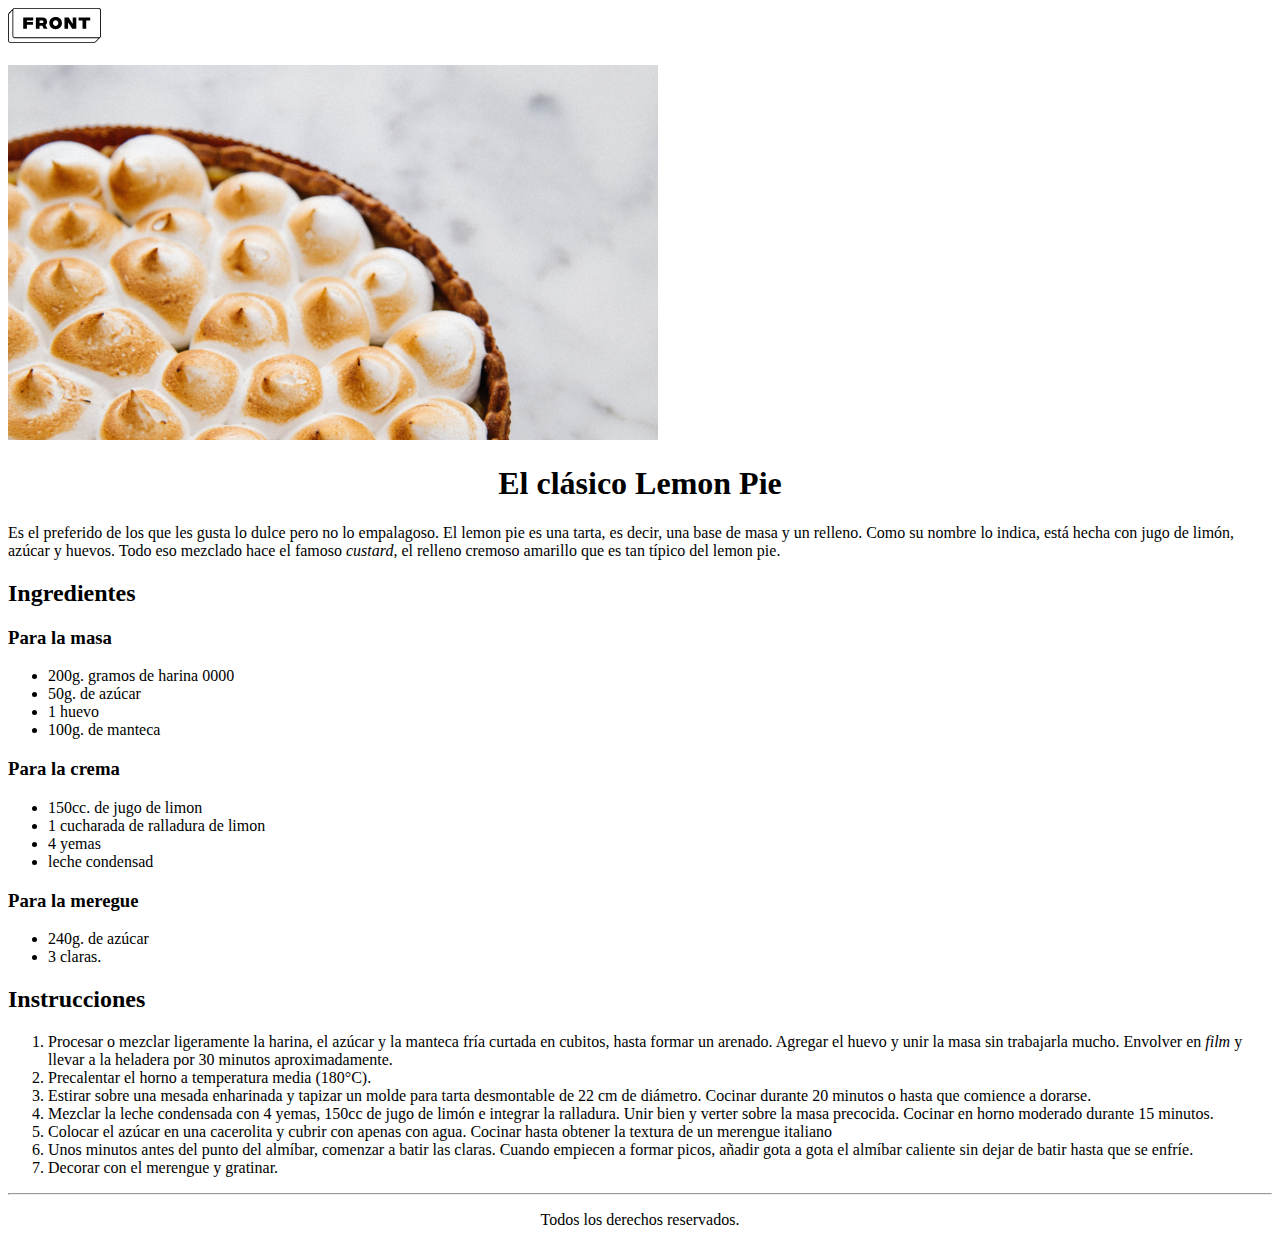
==== LemonPie/index.html @ d1f12e93 "primerCommitLemonPie" ====
<!DOCTYPE html>
<html lang="es">

    <head>
        <meta charset="UTF-8">
        <meta name="viewport" content="width=device-width, initial-scale=1.0">
        <title>Lemon Pie</title>
        <link rel="stylessheet" href(unknown)>
        <style>
            footer {
                text-align: center;
            }
        </style>
    </head>

    <body>
        <header>
                <!--Imágenes-->
                <div><a href="#"><img src="img/Group.svg" alt="Logo"></a> </div>     
                    <br>
                <img src="img/lemonPie_1.svg" alt="Lemon Pie"></a>
        </header>
        <main>
            
            <h1 align="center">El clásico Lemon Pie</h1>
            <p>
                Es el preferido de los que les gusta lo dulce pero no lo empalagoso. El lemon pie es una tarta, es
                decir, una base de masa y un relleno. Como su nombre lo indica, está hecha con jugo de limón, azúcar y
                huevos. Todo eso mezclado hace el famoso <em>custard</em>, el relleno cremoso amarillo que es tan típico del
                lemon pie.
            </p>

            <section>
                <h2>Ingredientes</h2>
                <h3>Para la masa</h3>
                    <ul>
                        <li>200g. gramos de harina 0000</li>
                        <li>50g. de azúcar</li>
                        <li>1 huevo</li>
                        <li>100g. de manteca</li>
                    </ul>
            </section>

            <section>
                <h3>Para la crema</h3>
                    <ul>
                        <li>150cc. de jugo de limon</li>
                        <li>1 cucharada de ralladura de limon</li>
                        <li>4 yemas</li>
                        <li>leche condensad</li>
                    </ul>                              
                <h3>Para la meregue </h3>
                    <ul>
                        <li>240g. de azúcar</li>
                        <li>3 claras.</li> 
                    </ul>
                

            <section>
                <h2>Instrucciones</h2>
                <ol>
                    <li>Procesar o mezclar ligeramente la harina, el azúcar y la manteca fría curtada en cubitos, hasta
                        formar un
                        arenado. Agregar el huevo y unir la masa sin trabajarla mucho. Envolver en <em>film</em> y llevar a la
                        heladera
                        por 30 minutos aproximadamente.</li>
                    <li>Precalentar el horno a temperatura media (180°C).</li>
                    <li>Estirar sobre una mesada enharinada y tapizar un molde para tarta desmontable de 22 cm de diámetro.
                        Cocinar durante 20 minutos o hasta que comience a dorarse.</li>
                    <li>Mezclar la leche condensada con 4 yemas, 150cc de jugo de limón e integrar la ralladura. Unir bien y
                        verter sobre la masa precocida. Cocinar en horno moderado durante 15 minutos.</li>
                    <li>Colocar el azúcar en una cacerolita y cubrir con apenas con agua. Cocinar hasta obtener la textura de
                        un
                        merengue italiano</li>
                    <li>Unos minutos antes del punto del almíbar, comenzar a batir las claras. Cuando empiecen a formar
                        picos,
                        añadir gota a gota el almíbar caliente sin dejar de batir hasta que se enfríe.</li>
                    <li>Decorar con el merengue y gratinar.</li>
                </ol>
            </section>
        </main>
        <footer>
            <hr>
            <p>Todos los derechos reservados.</p>
        </footer>

    </body>

</html>
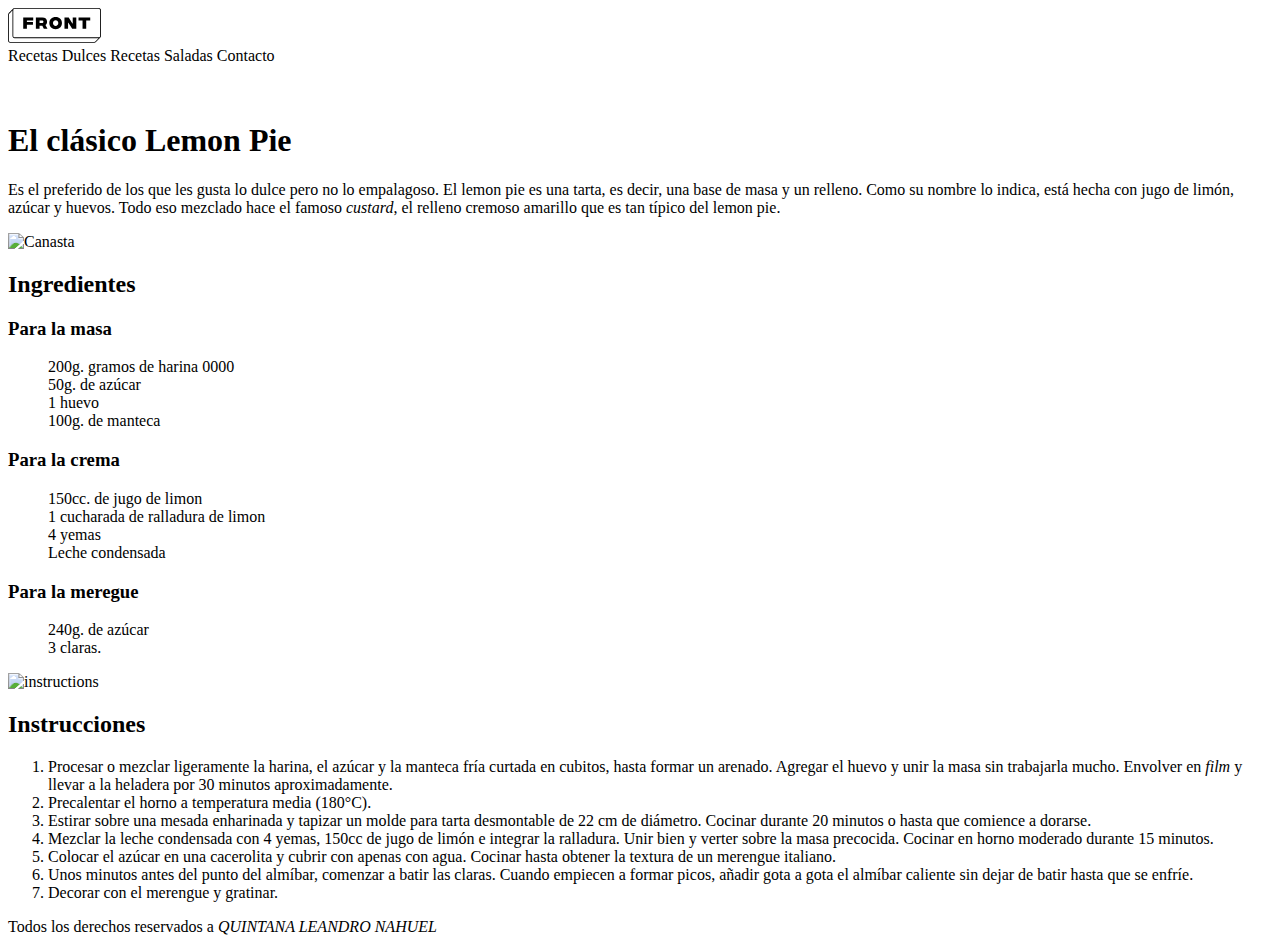
==== commit c1627518: "reVinculamosCSS" ====
--- a/LemonPie/index.html
+++ b/LemonPie/index.html
@@ -1,89 +1,81 @@
 <!DOCTYPE html>
-<html lang="es">
-
+<html>
     <head>
         <meta charset="UTF-8">
         <meta name="viewport" content="width=device-width, initial-scale=1.0">
         <title>Lemon Pie</title>
-        <link rel="stylessheet" href(unknown)>
-        <style>
-            footer {
-                text-align: center;
-            }
-        </style>
+        <link href="css/style.css" rel="stylesheet">
+        <link rel="preconnect" href="https://fonts.googleapis.com">
+<link rel="preconnect" href="https://fonts.gstatic.com" crossorigin>
+<link href="https://fonts.googleapis.com/css2?family=Inter:wght@100;200;300;400;500;600;700;800;900&family=Playfair+Display:ital,wght@1,700&display=swap" rel="stylesheet">
     </head>
-
     <body>
         <header>
                 <!--Imágenes-->
-                <div><a href="#"><img src="img/Group.svg" alt="Logo"></a> </div>     
-                    <br>
-                <img src="img/lemonPie_1.svg" alt="Lemon Pie"></a>
+                <div><a href="#"><img src="img/Group.svg" alt="Logo"></a> 
+                </div>
+                <div class= "group_1">
+                    <a>Recetas Dulces</a>
+                    <a>Recetas Saladas</a>
+                    <a>Contacto</a>
+                </div>
+                <br>
+                <br>
         </header>
         <main>
-            
-            <h1 align="center">El clásico Lemon Pie</h1>
-            <p>
-                Es el preferido de los que les gusta lo dulce pero no lo empalagoso. El lemon pie es una tarta, es
-                decir, una base de masa y un relleno. Como su nombre lo indica, está hecha con jugo de limón, azúcar y
-                huevos. Todo eso mezclado hace el famoso <em>custard</em>, el relleno cremoso amarillo que es tan típico del
-                lemon pie.
-            </p>
-
-            <section>
+            <section class= "pie">
+                <h1>El clásico Lemon Pie</h1>
+                <p>Es el preferido de los que les gusta lo dulce pero no lo empalagoso. El lemon pie es una tarta, es decir, una base de masa y un relleno. Como su nombre lo indica, está hecha con jugo de limón, azúcar y huevos. Todo eso mezclado hace el famoso <em>custard</em>, el relleno cremoso amarillo que es tan típico del lemon pie.</p>
+            </section>
+            <section class= "subtitulos">
+                <img src="img/Canasta.svg" alt="Canasta">
                 <h2>Ingredientes</h2>
-                <h3>Para la masa</h3>
-                    <ul>
+            </section>
+            <div>
+                <section>
+                    <h3>Para la masa</h3>
+                    <ul type= none class= "lists">
                         <li>200g. gramos de harina 0000</li>
                         <li>50g. de azúcar</li>
                         <li>1 huevo</li>
                         <li>100g. de manteca</li>
                     </ul>
-            </section>
-
-            <section>
-                <h3>Para la crema</h3>
-                    <ul>
+                </section>
+                <section>
+                    <h3>Para la crema</h3>
+                    <ul type= none class= "lists">
                         <li>150cc. de jugo de limon</li>
                         <li>1 cucharada de ralladura de limon</li>
                         <li>4 yemas</li>
-                        <li>leche condensad</li>
-                    </ul>                              
-                <h3>Para la meregue </h3>
-                    <ul>
+                        <li>Leche condensada</li>
+                    </ul>
+                </section>
+                <section>                          
+                    <h3>Para la meregue </h3>
+                    <ul type= none class= "lists">
                         <li>240g. de azúcar</li>
                         <li>3 claras.</li> 
                     </ul>
-                
-
+                </section>
+            </div>
             <section>
+            <section class= "subtitulos">
+                <img src="img/instuctions.svg" alt= "instructions">
                 <h2>Instrucciones</h2>
-                <ol>
-                    <li>Procesar o mezclar ligeramente la harina, el azúcar y la manteca fría curtada en cubitos, hasta
-                        formar un
-                        arenado. Agregar el huevo y unir la masa sin trabajarla mucho. Envolver en <em>film</em> y llevar a la
-                        heladera
-                        por 30 minutos aproximadamente.</li>
+            </section>
+                <ol class= "instructions">
+                    <li>Procesar o mezclar ligeramente la harina, el azúcar y la manteca fría curtada en cubitos, hasta formar un arenado. Agregar el huevo y unir la masa sin trabajarla mucho. Envolver en <em>film</em> y llevar a la heladera por 30 minutos aproximadamente.</li>
                     <li>Precalentar el horno a temperatura media (180°C).</li>
-                    <li>Estirar sobre una mesada enharinada y tapizar un molde para tarta desmontable de 22 cm de diámetro.
-                        Cocinar durante 20 minutos o hasta que comience a dorarse.</li>
-                    <li>Mezclar la leche condensada con 4 yemas, 150cc de jugo de limón e integrar la ralladura. Unir bien y
-                        verter sobre la masa precocida. Cocinar en horno moderado durante 15 minutos.</li>
-                    <li>Colocar el azúcar en una cacerolita y cubrir con apenas con agua. Cocinar hasta obtener la textura de
-                        un
-                        merengue italiano</li>
-                    <li>Unos minutos antes del punto del almíbar, comenzar a batir las claras. Cuando empiecen a formar
-                        picos,
-                        añadir gota a gota el almíbar caliente sin dejar de batir hasta que se enfríe.</li>
+                    <li>Estirar sobre una mesada enharinada y tapizar un molde para tarta desmontable de 22 cm de diámetro. Cocinar durante 20 minutos o hasta que comience a dorarse.</li>
+                    <li>Mezclar la leche condensada con 4 yemas, 150cc de jugo de limón e integrar la ralladura. Unir bien y verter sobre la masa precocida. Cocinar en horno moderado durante 15 minutos.</li>
+                    <li>Colocar el azúcar en una cacerolita y cubrir con apenas con agua. Cocinar hasta obtener la textura de un <span class= "naranja">merengue italiano</span>.</li>
+                    <li>Unos minutos antes del punto del almíbar, comenzar a batir las claras. Cuando empiecen a formar picos, añadir gota a gota el almíbar caliente sin dejar de batir hasta que se enfríe.</li>
                     <li>Decorar con el merengue y gratinar.</li>
                 </ol>
             </section>
         </main>
         <footer>
-            <hr>
-            <p>Todos los derechos reservados.</p>
+            <p>Todos los derechos reservados a <em>QUINTANA LEANDRO NAHUEL<em></p>
         </footer>
-
     </body>
-
 </html>